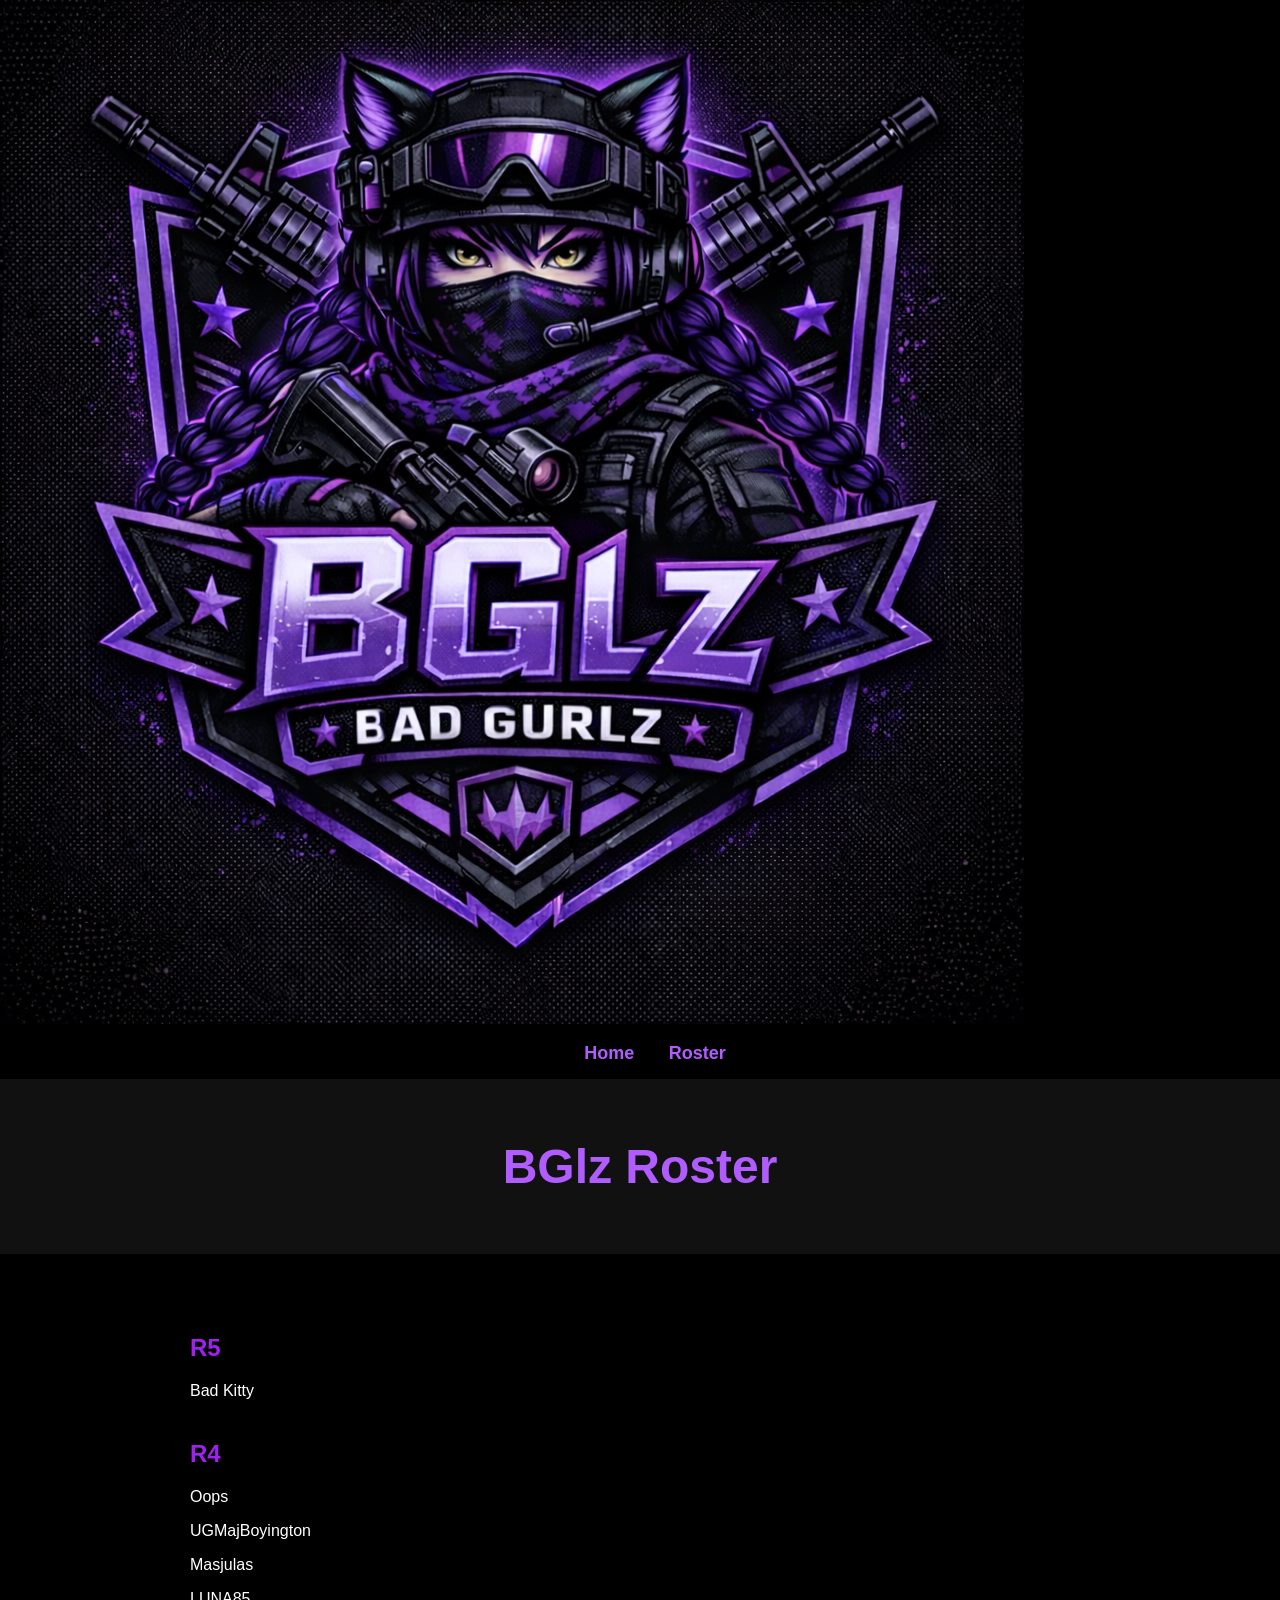
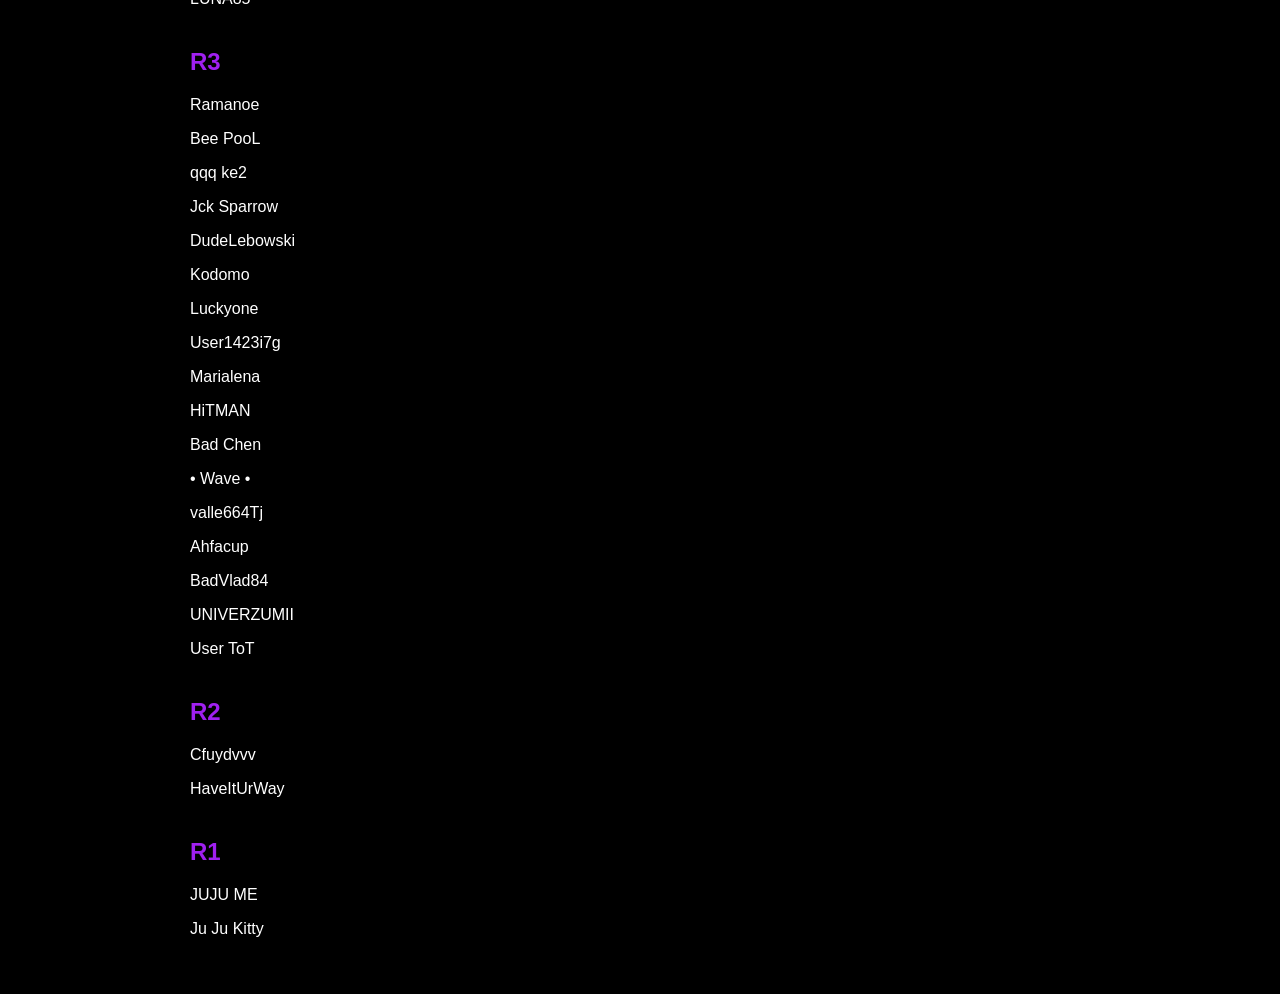
==== roster.html @ 2e662989 "Refactor roster.html structure and content" ====
<!DOCTYPE html>
<html lang="en">
<head>
    <meta charset="UTF-8">
    <meta name="viewport" content="width=device-width, initial-scale=1.0">
    <title>BGlz | Roster</title>
    <link rel="stylesheet" href="style.css">
</head>

<body>

    <!-- FIXED LOGO (same as Home Page) -->
    <div class="site-logo">
        <img src="images/BGlz.logo.png" alt="BGlz Logo">
    </div>

    <!-- NAVIGATION (same as Home Page) -->
    <nav>
        <a href="index.html">Home</a>
        <a href="roster.html">Roster</a>
    </nav>

    <!-- HERO -->
    <section class="hero">
        <h1>BGlz Roster</h1>
    </section>

    <!-- ROSTER CONTENT -->
    <div class="container">

        <h2 style="color:#a020f0;">R5</h2>
        <p class="purple-name">Bad Kitty</p>

        <h2 style="color:#a020f0; margin-top:40px;">R4</h2>
        <p class="purple-name">Oops</p>
        <p class="purple-name">UGMajBoyington</p>
        <p class="purple-name">Masjulas</p>
        <p class="purple-name">LUNA85</p>

        <h2 style="color:#a020f0; margin-top:40px;">R3</h2>
        <p class="purple-name">Ramanoe</p>
        <p class="purple-name">Bee PooL</p>
        <p class="purple-name">qqq ke2</p>
        <p class="purple-name">Jck Sparrow</p>
        <p class="purple-name">DudeLebowski</p>
        <p class="purple-name">Kodomo</p>
        <p class="purple-name">Luckyone</p>
        <p class="purple-name">User1423i7g</p>
        <p class="purple-name">Marialena</p>
        <p class="purple-name">HiTMAN</p>
        <p class="purple-name">Bad Chen</p>
        <p class="purple-name">• Wave •</p>
        <p class="purple-name">valle664Tj</p>
        <p class="purple-name">Ahfacup</p>
        <p class="purple-name">BadVlad84</p>
        <p class="purple-name">UNIVERZUMII</p>
        <p class="purple-name">User ToT</p>

        <h2 style="color:#a020f0; margin-top:40px;">R2</h2>
        <p class="purple-name">Cfuydvvv</p>
        <p class="purple-name">HaveItUrWay</p>

        <h2 style="color:#a020f0; margin-top:40px;">R1</h2>
        <p class="purple-name">JUJU ME</p>
        <p class="purple-name">Ju Ju Kitty</p>

    </div>

</body>
</html>
---- style.css ----
/* GLOBAL */  
body {
    margin: 0;
    padding: 0;
    background: #000;
    color: #fff;
    font-family: Arial, sans-serif;
}

/* NAVIGATION */
nav {
    width: 100%;
    background: rgba(0,0,0,0.7);
    padding: 15px;
    text-align: center;
    position: sticky;
    top: 0;
    z-index: 500;
}

nav a {
    color: #b05cff;
    text-decoration: none;
    margin: 0 15px;
    font-size: 18px;
    font-weight: bold;
}

nav a:hover {
    color: #e0b3ff;
}

/* HERO SECTION */
.hero {
    padding: 60px 20px 60px;
    text-align: center;
    background-color: #111;
}

.hero h1 {
    font-size: 48px;
    margin: 0;
    color: #b05cff;
}

.hero p {
    font-size: 20px;
    opacity: 0.8;
}

/* CENTERED HERO LOGO */
.hero-logo {
    width: 260px;
    max-width: 80%;
    display: block;
    margin: 0 auto 20px auto;
    filter: drop-shadow(0 0 12px #a020f0);
}

/* MAIN CONTENT */
.container {
    padding: 40px 20px;
    max-width: 900px;
    margin: auto;
}

.container h2 {
    color: #b05cff;
    margin-top: 40px;
}
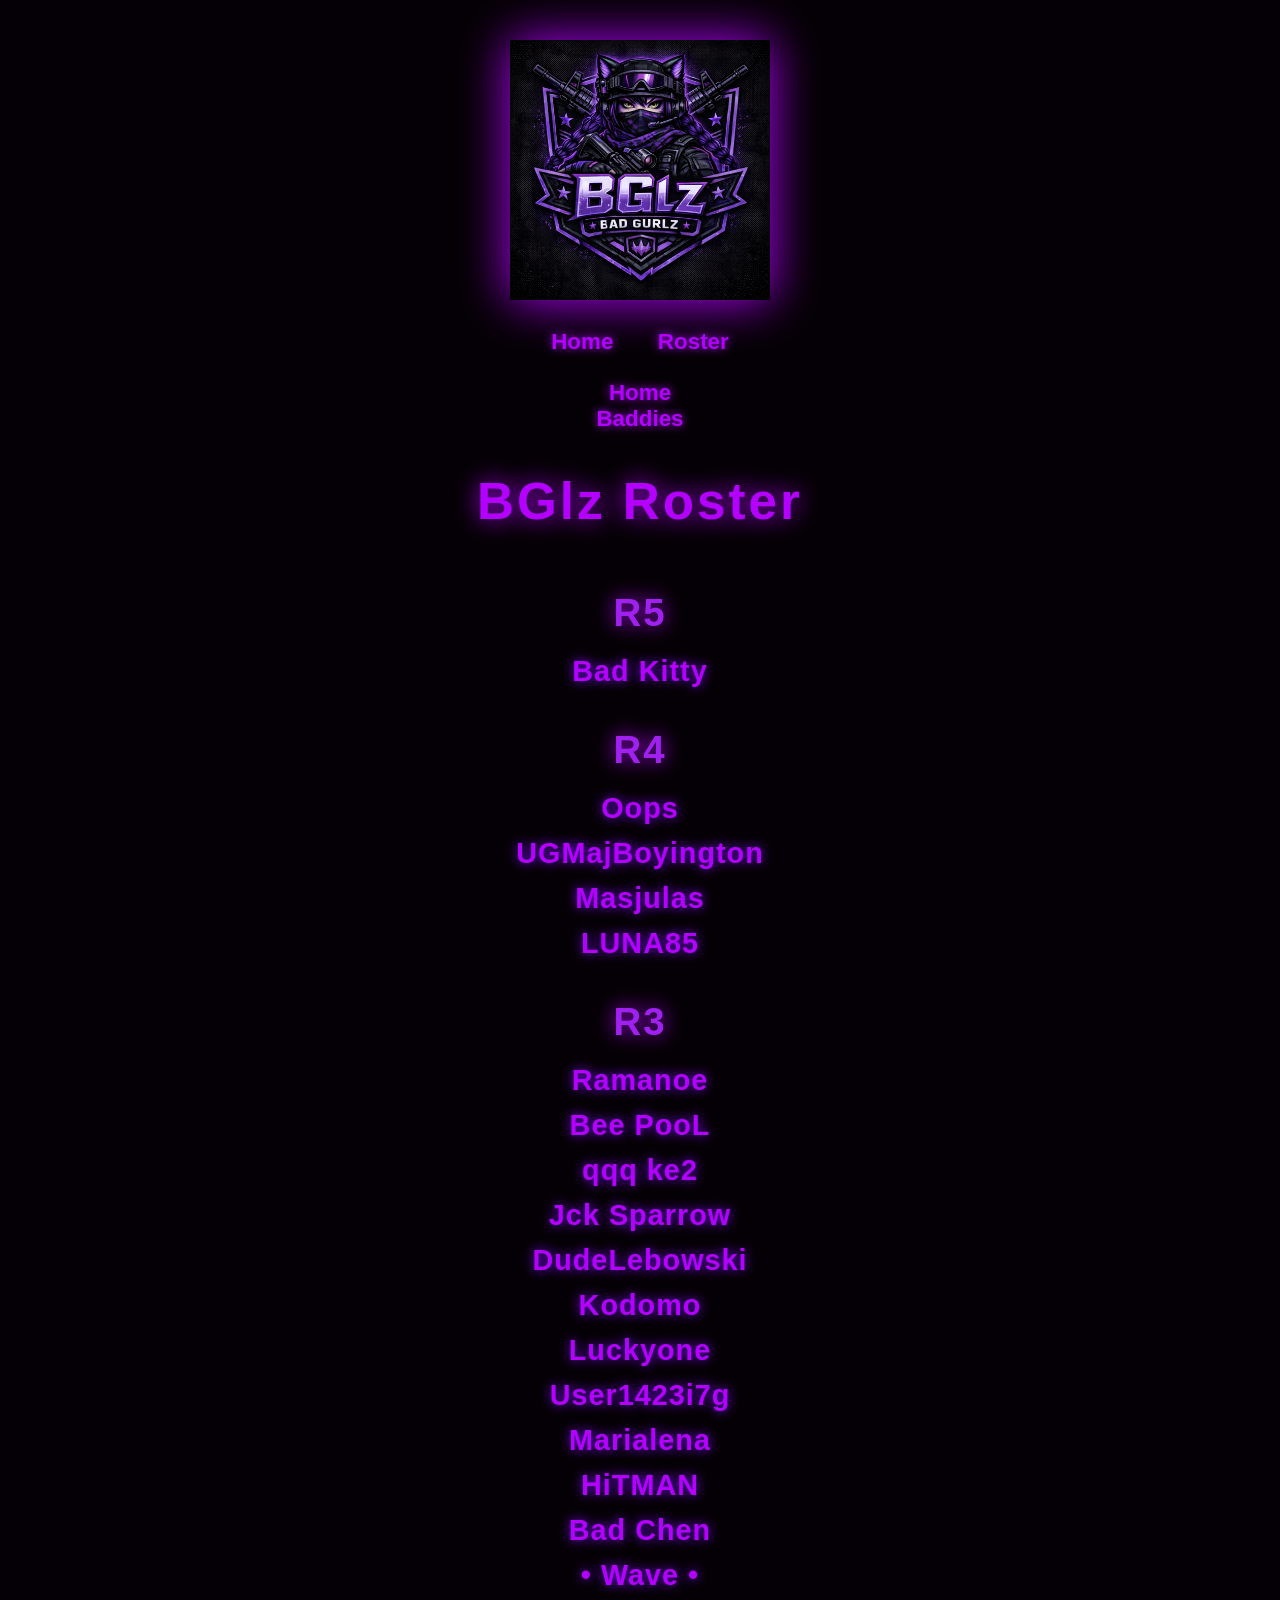
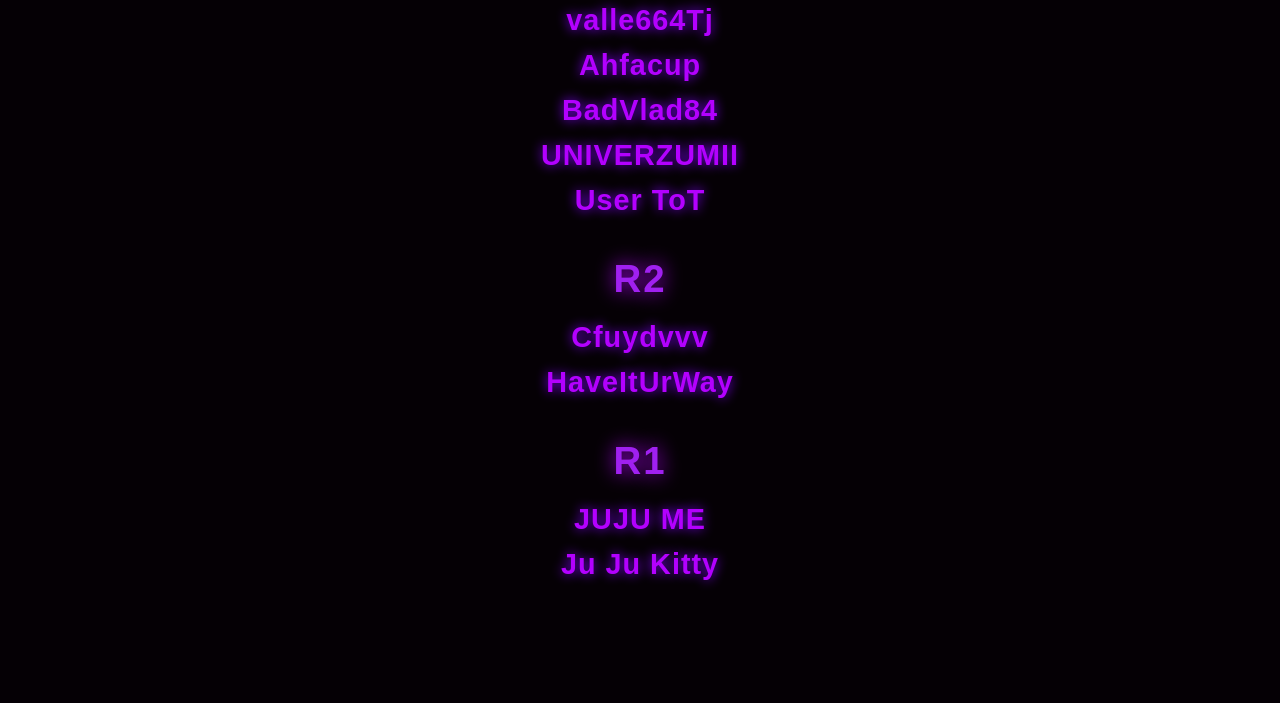
==== commit db7d92d6: "Update roster.html" ====
--- a/roster.html
+++ b/roster.html
@@ -19,6 +19,13 @@
         <a href="index.html">Home</a>
         <a href="roster.html">Roster</a>
     </nav>
+
+    <nav class="navbar">
+    <ul>
+        <li><a href="index.html">Home</a></li>
+        <li><a href="roster.html">Baddies</a></li>
+    </ul>
+</nav>
 
     <!-- HERO -->
     <section class="hero">
--- a/style.css
+++ b/style.css
@@ -1,70 +1,109 @@
-/* GLOBAL */  
-body {
+/* ================================
+   GLOBAL RESET + BASE
+================================ */
+* {
     margin: 0;
     padding: 0;
-    background: #000;
-    color: #fff;
-    font-family: Arial, sans-serif;
+    box-sizing: border-box;
 }
 
-/* NAVIGATION */
+body {
+    background: #050005; /* deep tactical black-purple */
+    font-family: 'Orbitron', sans-serif;
+    color: #e6e6e6;
+    text-align: center;
+}
+
+/* ================================
+   LOGO (Matches Home Page)
+================================ */
+.site-logo {
+    margin-top: 40px;
+}
+
+.site-logo img {
+    width: 260px;
+    height: auto;
+    filter: drop-shadow(0 0 25px #b300ff);
+}
+
+/* ================================
+   NAVIGATION BAR
+================================ */
 nav {
-    width: 100%;
-    background: rgba(0,0,0,0.7);
-    padding: 15px;
-    text-align: center;
-    position: sticky;
-    top: 0;
-    z-index: 500;
+    margin-top: 25px;
 }
 
 nav a {
-    color: #b05cff;
+    color: #b300ff;
     text-decoration: none;
-    margin: 0 15px;
-    font-size: 18px;
-    font-weight: bold;
+    margin: 0 20px;
+    font-size: 1.4rem;
+    font-weight: 600;
+    text-shadow: 0 0 10px #b300ff;
+    transition: 0.2s ease-in-out;
 }
 
 nav a:hover {
-    color: #e0b3ff;
+    color: #ffffff;
+    text-shadow: 0 0 15px #ff00ff;
 }
 
-/* HERO SECTION */
+/* ================================
+   HERO SECTION
+================================ */
 .hero {
-    padding: 60px 20px 60px;
-    text-align: center;
-    background-color: #111;
+    margin-top: 40px;
 }
 
 .hero h1 {
-    font-size: 48px;
-    margin: 0;
-    color: #b05cff;
+    font-size: 3.2rem;
+    color: #b300ff;
+    text-shadow: 0 0 25px #b300ff;
+    letter-spacing: 3px;
 }
 
-.hero p {
-    font-size: 20px;
-    opacity: 0.8;
+/* ================================
+   CONTAINER
+================================ */
+.container {
+    width: 85%;
+    max-width: 900px;
+    margin: 50px auto;
+    padding-bottom: 60px;
 }
 
-/* CENTERED HERO LOGO */
-.hero-logo {
-    width: 260px;
-    max-width: 80%;
-    display: block;
-    margin: 0 auto 20px auto;
-    filter: drop-shadow(0 0 12px #a020f0);
+/* ================================
+   RANK TITLES
+================================ */
+h2 {
+    font-size: 2.4rem;
+    color: #b300ff;
+    text-shadow: 0 0 20px #b300ff;
+    margin-bottom: 20px;
+    margin-top: 60px;
+    letter-spacing: 2px;
 }
 
-/* MAIN CONTENT */
-.container {
-    padding: 40px 20px;
-    max-width: 900px;
-    margin: auto;
+/* ================================
+   PURPLE NAME STYLE (BIGGER)
+================================ */
+.purple-name {
+    color: #b300ff;
+    font-size: 1.8rem;        /* bigger names */
+    font-weight: 700;
+    margin: 12px 0;
+    text-shadow: 0 0 12px #8000ff;
+    letter-spacing: 1px;
 }
 
-.container h2 {
-    color: #b05cff;
-    margin-top: 40px;
+/* ================================
+   OPTIONAL: GLOW DIVIDERS
+================================ */
+.rank-divider {
+    width: 60%;
+    height: 2px;
+    background: linear-gradient(90deg, transparent, #b300ff, transparent);
+    margin: 40px auto;
+    box-shadow: 0 0 15px #b300ff;
 }
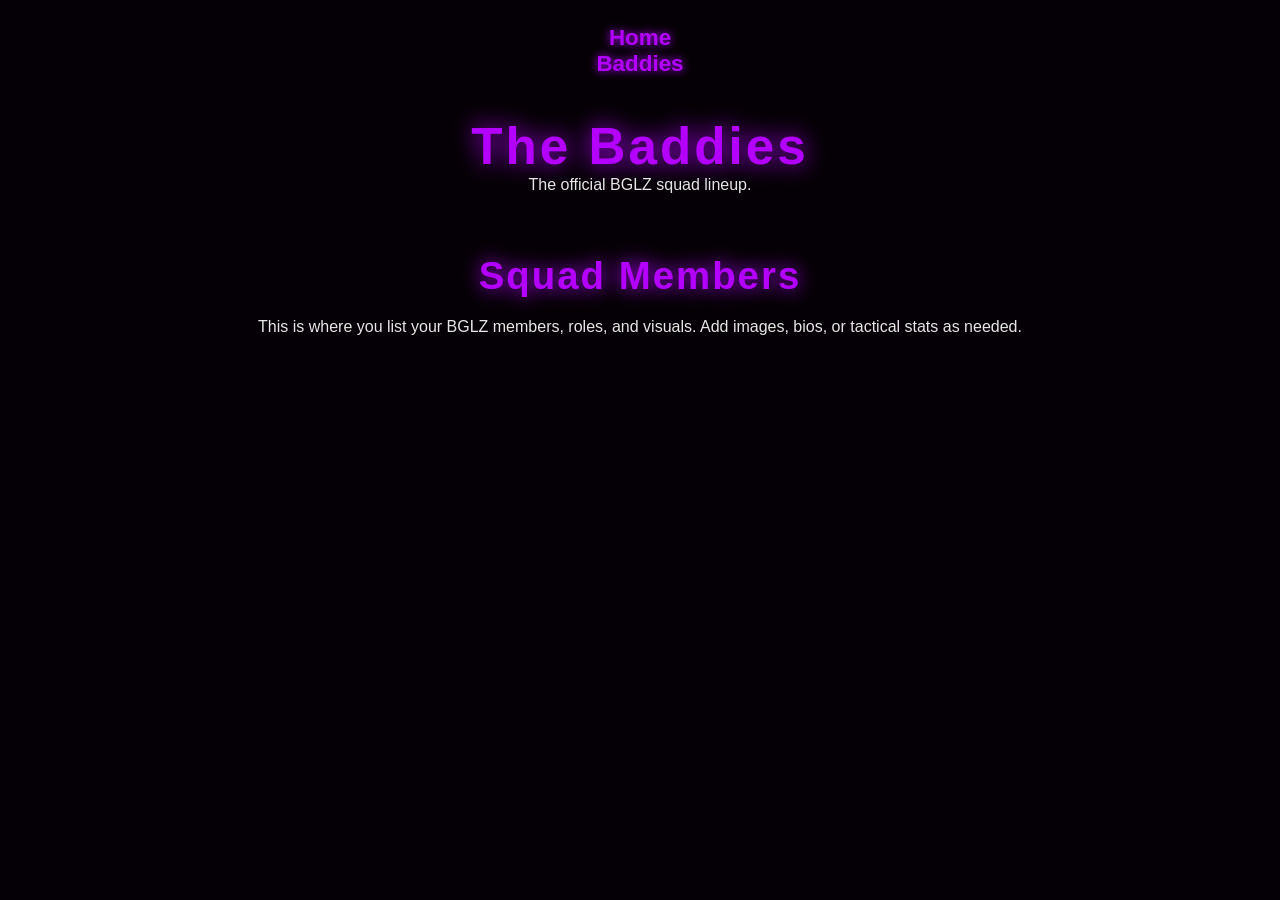
==== commit 8e3bdb1e: "Revise roster page title and structure Updated the title and restructured the navigation and header " ====
--- a/roster.html
+++ b/roster.html
@@ -3,75 +3,34 @@
 <head>
     <meta charset="UTF-8">
     <meta name="viewport" content="width=device-width, initial-scale=1.0">
-    <title>BGlz | Roster</title>
+    <title>BGLZ – Baddies</title>
     <link rel="stylesheet" href="style.css">
 </head>
 
 <body>
 
-    <!-- FIXED LOGO (same as Home Page) -->
-    <div class="site-logo">
-        <img src="images/BGlz.logo.png" alt="BGlz Logo">
-    </div>
-
-    <!-- NAVIGATION (same as Home Page) -->
-    <nav>
-        <a href="index.html">Home</a>
-        <a href="roster.html">Roster</a>
+    <!-- NAV BAR -->
+    <nav class="navbar">
+        <ul>
+            <li><a href="index.html">Home</a></li>
+            <li><a href="roster.html">Baddies</a></li>
+        </ul>
     </nav>
 
-    <nav class="navbar">
-    <ul>
-        <li><a href="index.html">Home</a></li>
-        <li><a href="roster.html">Baddies</a></li>
-    </ul>
-</nav>
+    <!-- HEADER -->
+    <header class="hero">
+        <h1>The Baddies</h1>
+        <p>The official BGLZ squad lineup.</p>
+    </header>
 
-    <!-- HERO -->
-    <section class="hero">
-        <h1>BGlz Roster</h1>
+    <!-- MAIN CONTENT -->
+    <section class="content">
+        <h2>Squad Members</h2>
+        <p>
+            This is where you list your BGLZ members, roles, and visuals.
+            Add images, bios, or tactical stats as needed.
+        </p>
     </section>
-
-    <!-- ROSTER CONTENT -->
-    <div class="container">
-
-        <h2 style="color:#a020f0;">R5</h2>
-        <p class="purple-name">Bad Kitty</p>
-
-        <h2 style="color:#a020f0; margin-top:40px;">R4</h2>
-        <p class="purple-name">Oops</p>
-        <p class="purple-name">UGMajBoyington</p>
-        <p class="purple-name">Masjulas</p>
-        <p class="purple-name">LUNA85</p>
-
-        <h2 style="color:#a020f0; margin-top:40px;">R3</h2>
-        <p class="purple-name">Ramanoe</p>
-        <p class="purple-name">Bee PooL</p>
-        <p class="purple-name">qqq ke2</p>
-        <p class="purple-name">Jck Sparrow</p>
-        <p class="purple-name">DudeLebowski</p>
-        <p class="purple-name">Kodomo</p>
-        <p class="purple-name">Luckyone</p>
-        <p class="purple-name">User1423i7g</p>
-        <p class="purple-name">Marialena</p>
-        <p class="purple-name">HiTMAN</p>
-        <p class="purple-name">Bad Chen</p>
-        <p class="purple-name">• Wave •</p>
-        <p class="purple-name">valle664Tj</p>
-        <p class="purple-name">Ahfacup</p>
-        <p class="purple-name">BadVlad84</p>
-        <p class="purple-name">UNIVERZUMII</p>
-        <p class="purple-name">User ToT</p>
-
-        <h2 style="color:#a020f0; margin-top:40px;">R2</h2>
-        <p class="purple-name">Cfuydvvv</p>
-        <p class="purple-name">HaveItUrWay</p>
-
-        <h2 style="color:#a020f0; margin-top:40px;">R1</h2>
-        <p class="purple-name">JUJU ME</p>
-        <p class="purple-name">Ju Ju Kitty</p>
-
-    </div>
 
 </body>
 </html>
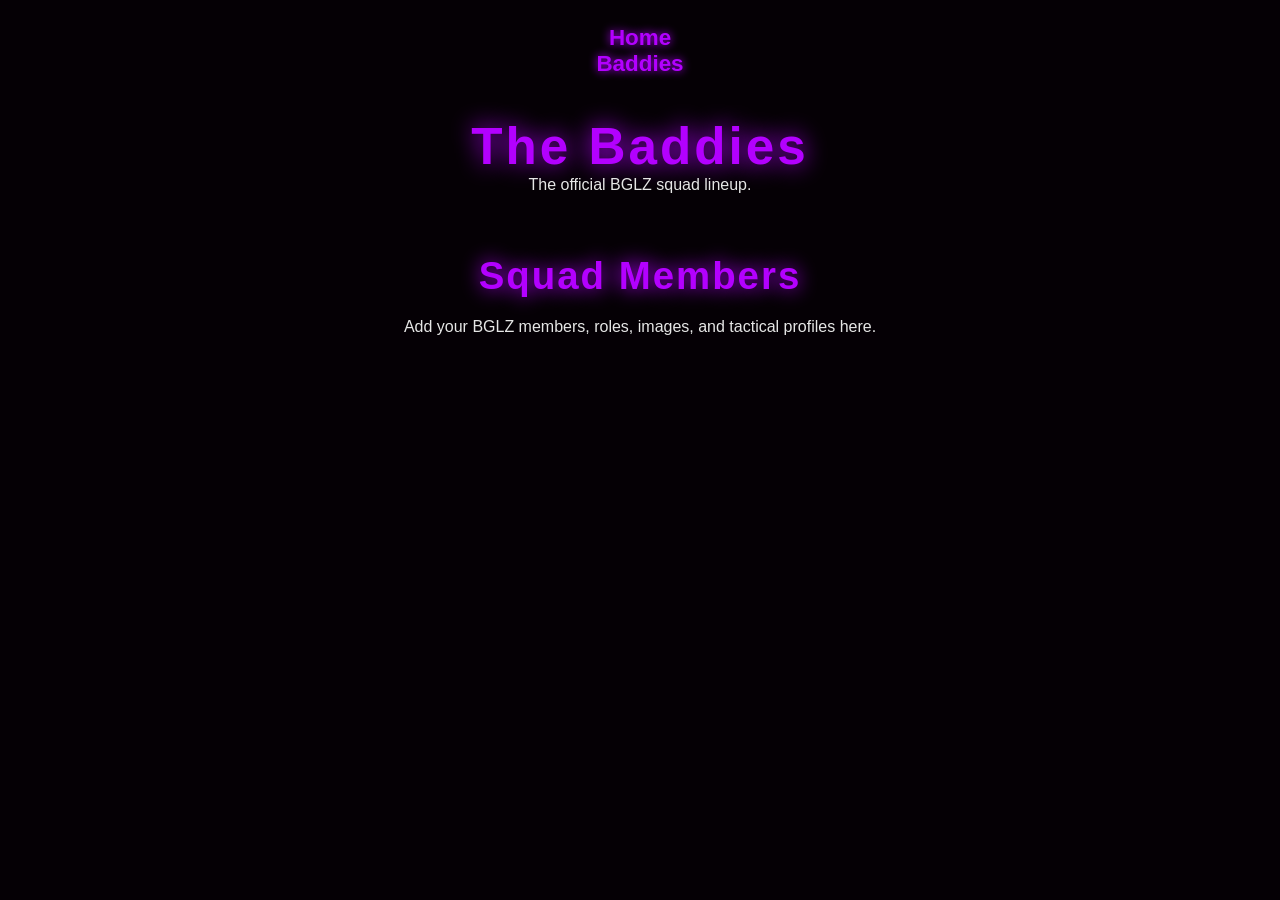
==== commit 60cc09a5: "Update comments and content description in roster.html" ====
--- a/roster.html
+++ b/roster.html
@@ -23,12 +23,11 @@
         <p>The official BGLZ squad lineup.</p>
     </header>
 
-    <!-- MAIN CONTENT -->
+    <!-- CONTENT -->
     <section class="content">
         <h2>Squad Members</h2>
         <p>
-            This is where you list your BGLZ members, roles, and visuals.
-            Add images, bios, or tactical stats as needed.
+            Add your BGLZ members, roles, images, and tactical profiles here.
         </p>
     </section>
 
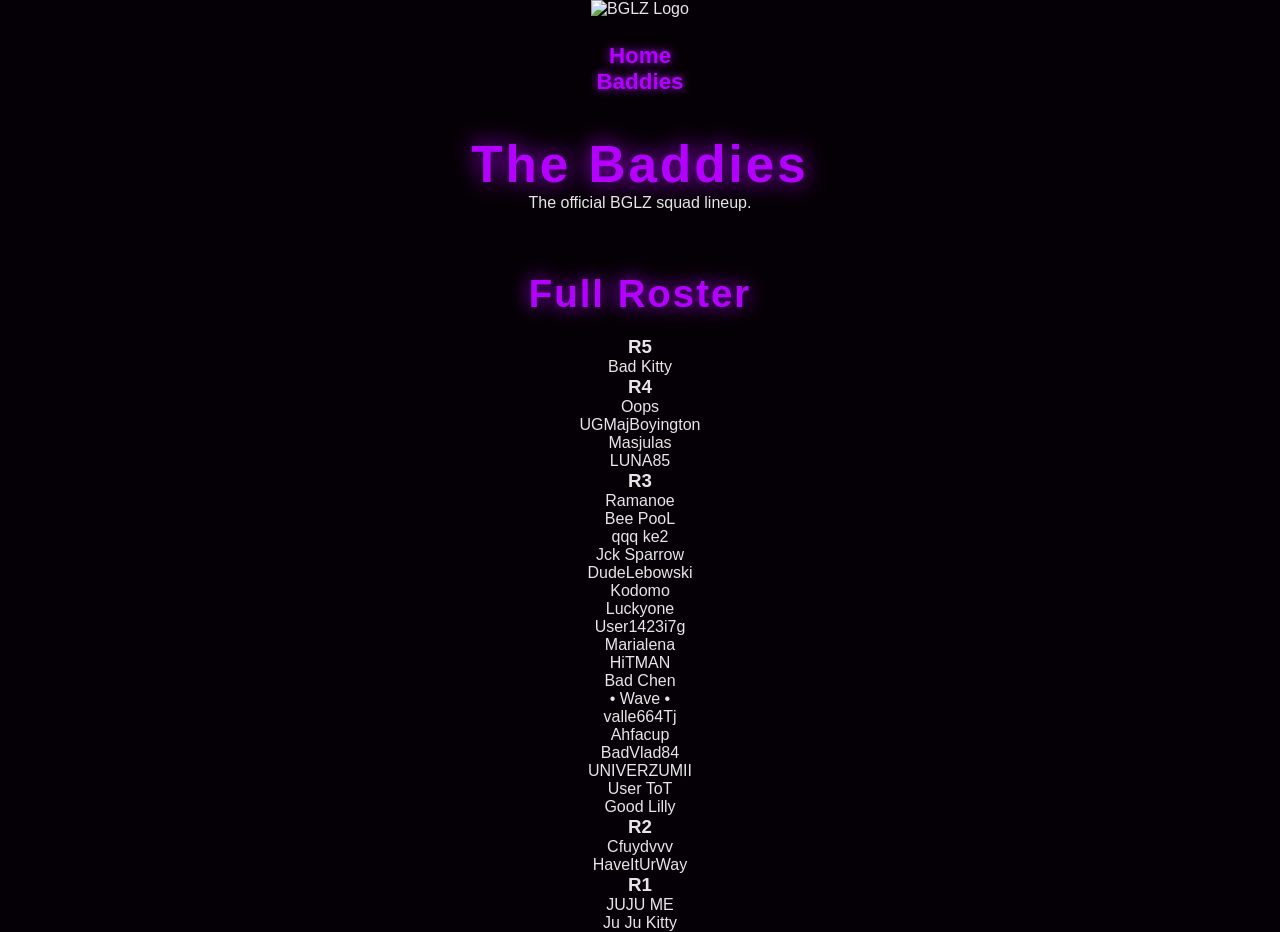
==== commit bc83241a: "Add logo header and full roster section" ====
--- a/roster.html
+++ b/roster.html
@@ -8,6 +8,11 @@
 </head>
 
 <body>
+
+    <!-- LOGO -->
+    <header class="logo-header">
+        <img src="logo.png" alt="BGLZ Logo" class="logo">
+    </header>
 
     <!-- NAV BAR -->
     <nav class="navbar">
@@ -23,12 +28,57 @@
         <p>The official BGLZ squad lineup.</p>
     </header>
 
-    <!-- CONTENT -->
+    <!-- ROSTER -->
     <section class="content">
-        <h2>Squad Members</h2>
-        <p>
-            Add your BGLZ members, roles, images, and tactical profiles here.
-        </p>
+        <h2>Full Roster</h2>
+
+        <h3>R5</h3>
+        <ul>
+            <li>Bad Kitty</li>
+        </ul>
+
+        <h3>R4</h3>
+        <ul>
+            <li>Oops</li>
+            <li>UGMajBoyington</li>
+            <li>Masjulas</li>
+            <li>LUNA85</li>
+        </ul>
+
+        <h3>R3</h3>
+        <ul>
+            <li>Ramanoe</li>
+            <li>Bee PooL</li>
+            <li>qqq ke2</li>
+            <li>Jck Sparrow</li>
+            <li>DudeLebowski</li>
+            <li>Kodomo</li>
+            <li>Luckyone</li>
+            <li>User1423i7g</li>
+            <li>Marialena</li>
+            <li>HiTMAN</li>
+            <li>Bad Chen</li>
+            <li>• Wave •</li>
+            <li>valle664Tj</li>
+            <li>Ahfacup</li>
+            <li>BadVlad84</li>
+            <li>UNIVERZUMII</li>
+            <li>User ToT</li>
+            <li>Good Lilly</li>
+        </ul>
+
+        <h3>R2</h3>
+        <ul>
+            <li>Cfuydvvv</li>
+            <li>HaveItUrWay</li>
+        </ul>
+
+        <h3>R1</h3>
+        <ul>
+            <li>JUJU ME</li>
+            <li>Ju Ju Kitty</li>
+        </ul>
+
     </section>
 
 </body>
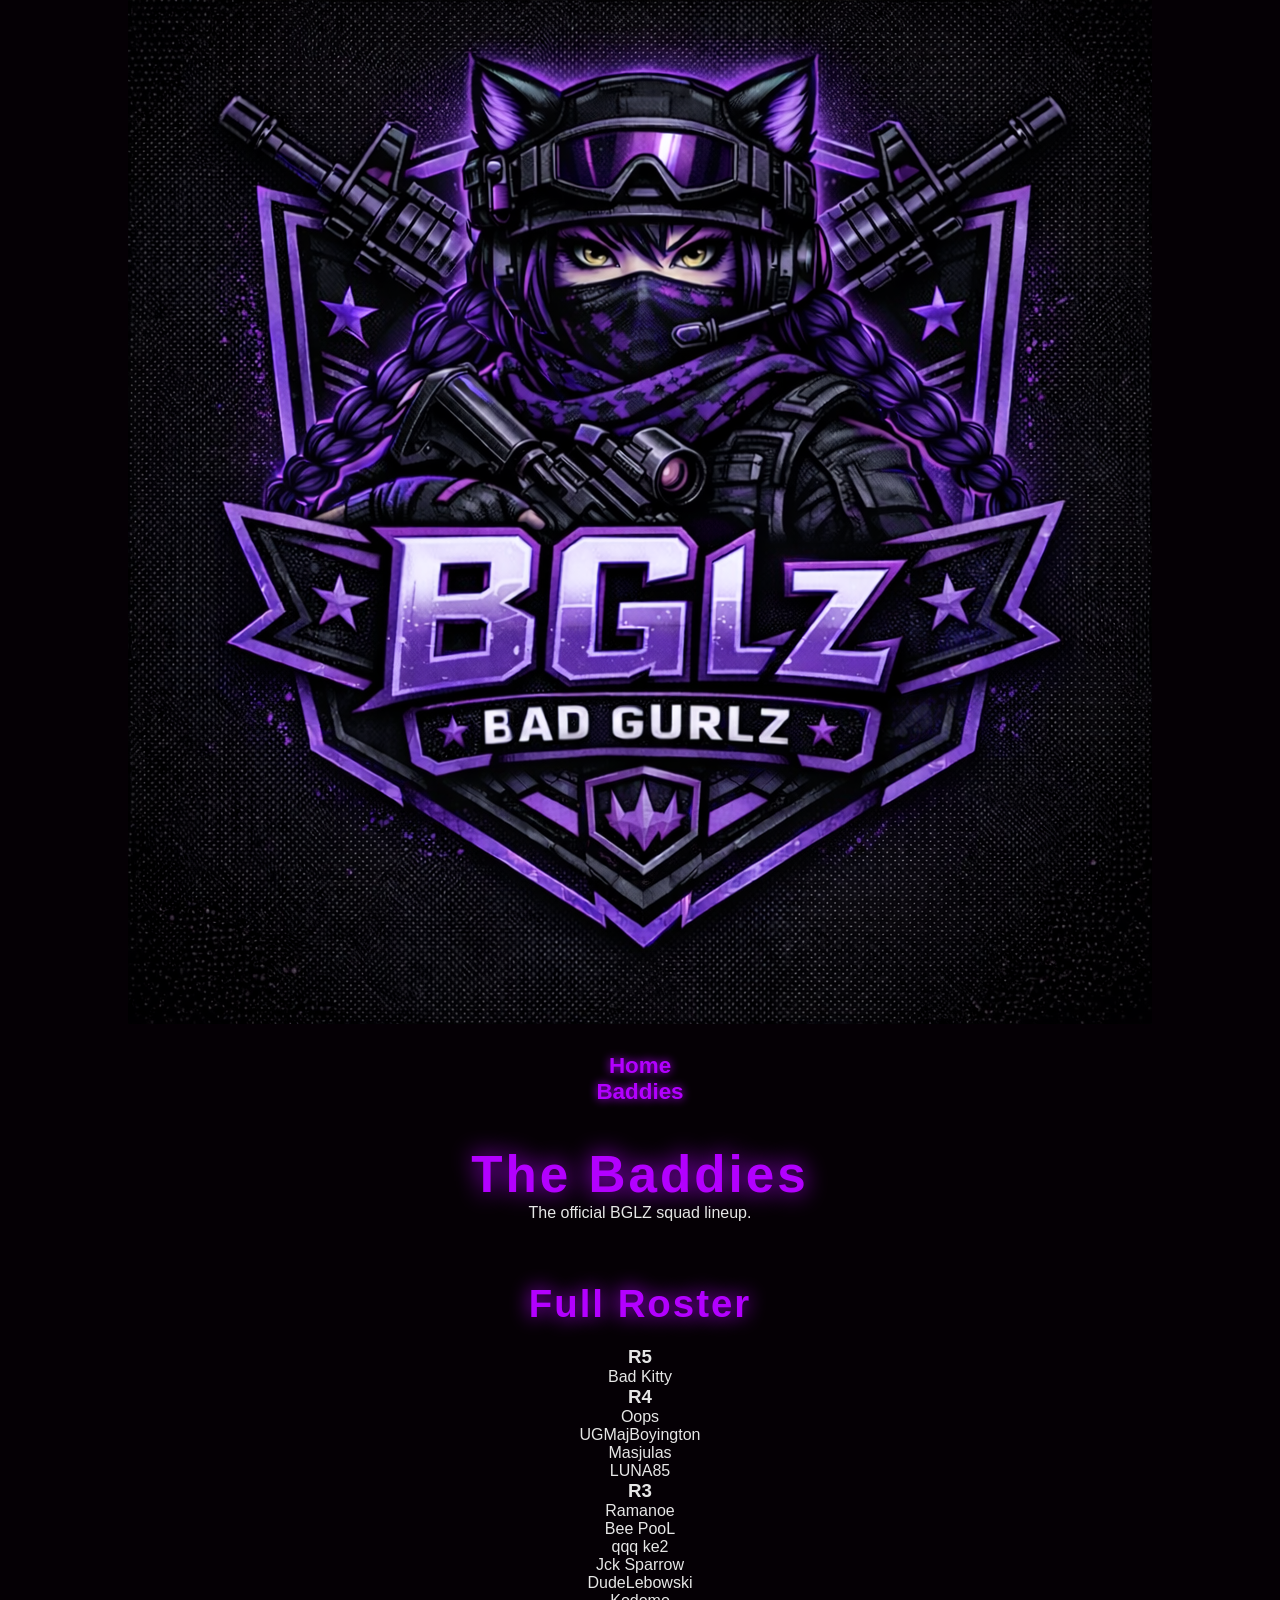
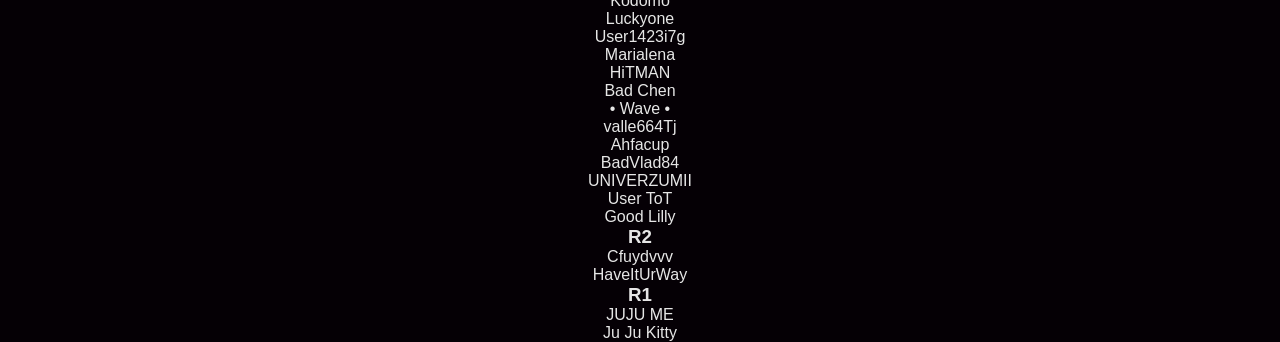
==== commit 10017082: "Update logo image source path in roster.html" ====
--- a/roster.html
+++ b/roster.html
@@ -9,12 +9,10 @@
 
 <body>
 
-    <!-- LOGO -->
     <header class="logo-header">
-        <img src="logo.png" alt="BGLZ Logo" class="logo">
+        <img src="images/BGlz.logo.png" alt="BGLZ Logo" class="logo">
     </header>
 
-    <!-- NAV BAR -->
     <nav class="navbar">
         <ul>
             <li><a href="index.html">Home</a></li>
@@ -22,20 +20,16 @@
         </ul>
     </nav>
 
-    <!-- HEADER -->
     <header class="hero">
         <h1>The Baddies</h1>
         <p>The official BGLZ squad lineup.</p>
     </header>
 
-    <!-- ROSTER -->
     <section class="content">
         <h2>Full Roster</h2>
 
         <h3>R5</h3>
-        <ul>
-            <li>Bad Kitty</li>
-        </ul>
+        <ul><li>Bad Kitty</li></ul>
 
         <h3>R4</h3>
         <ul>
